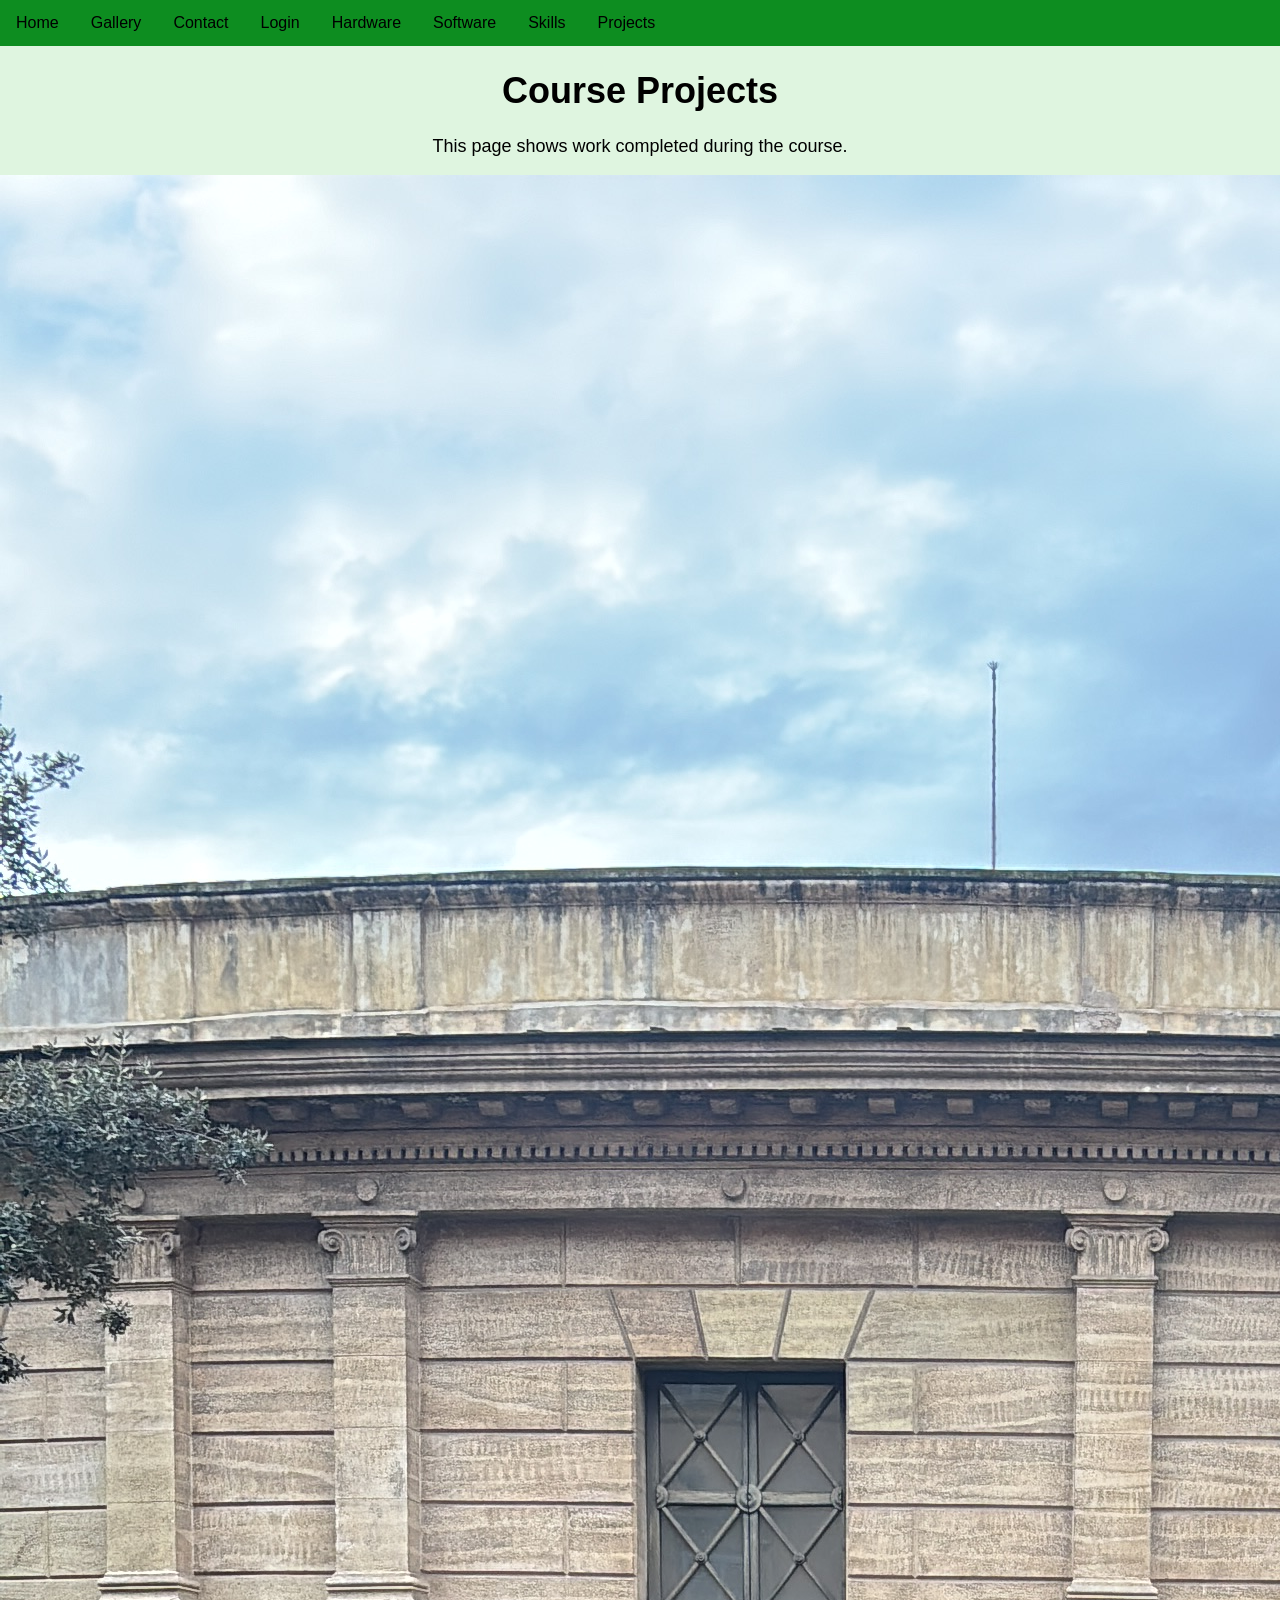
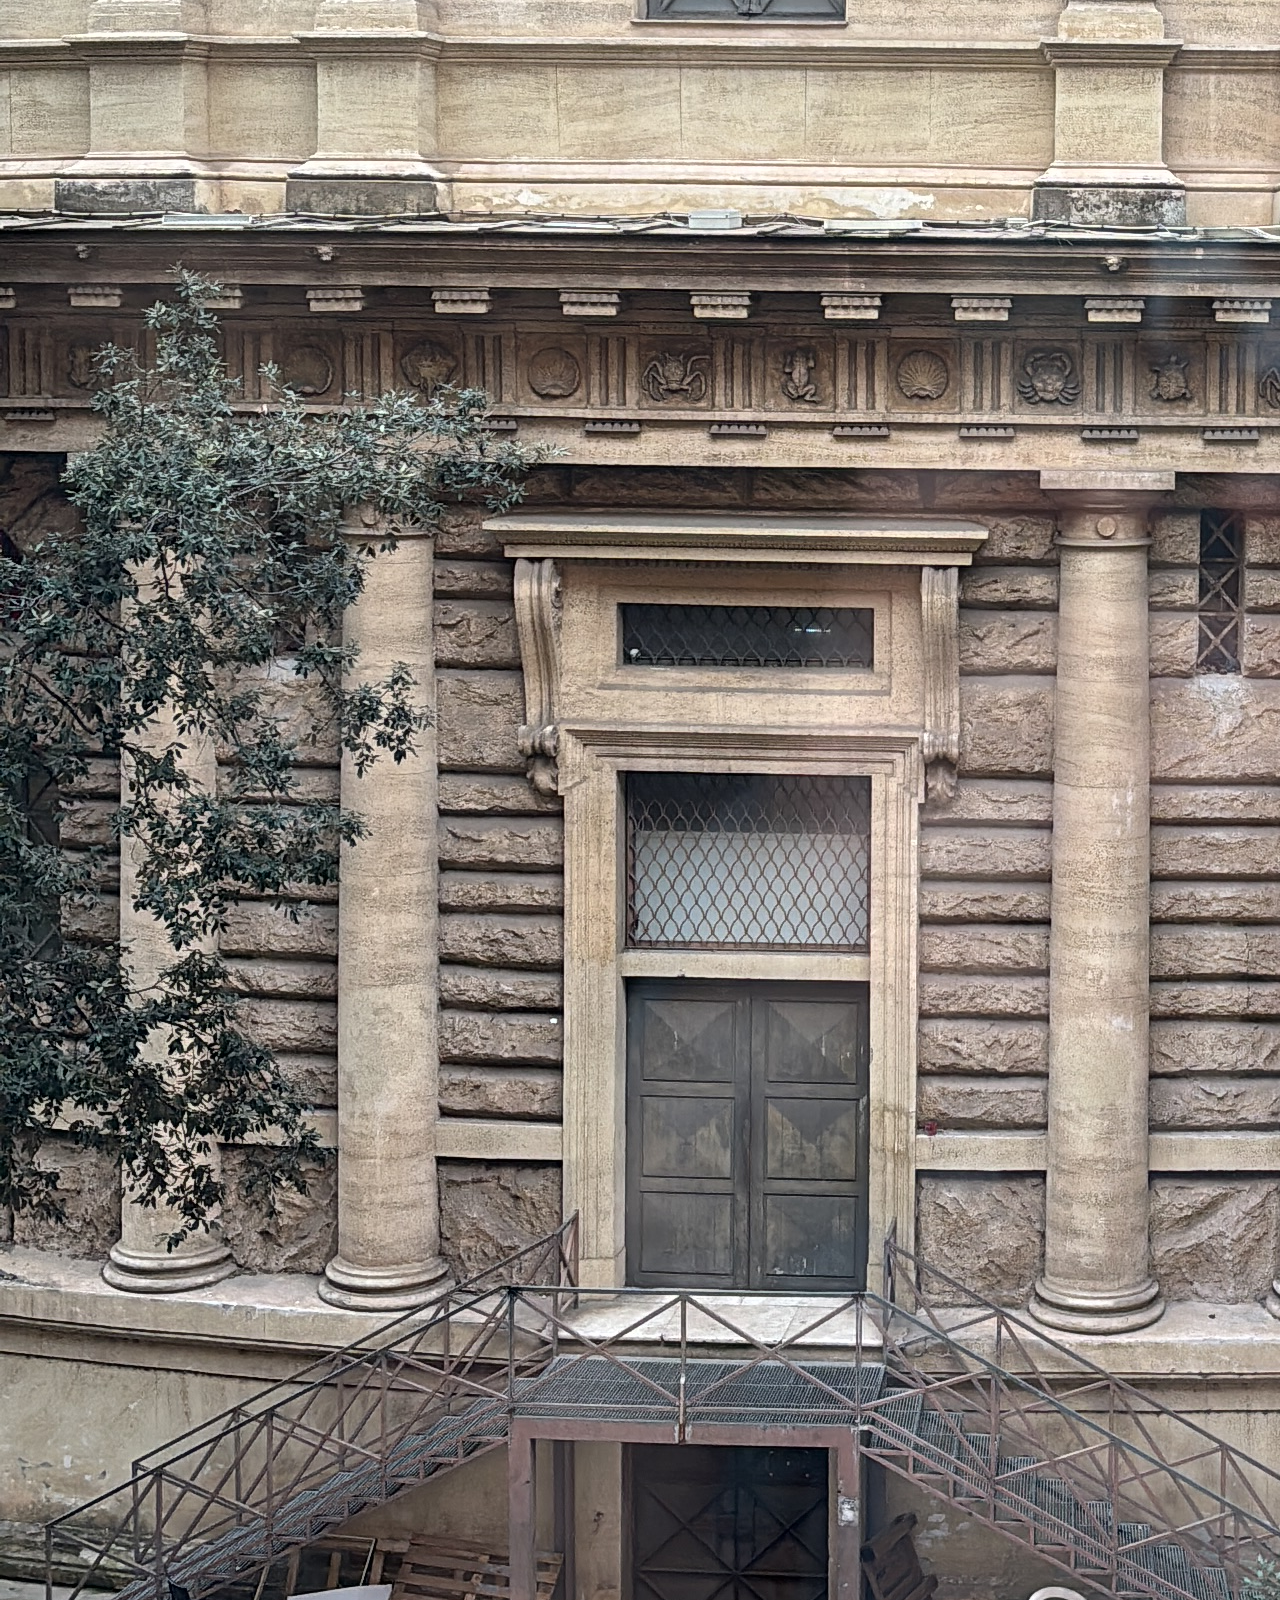
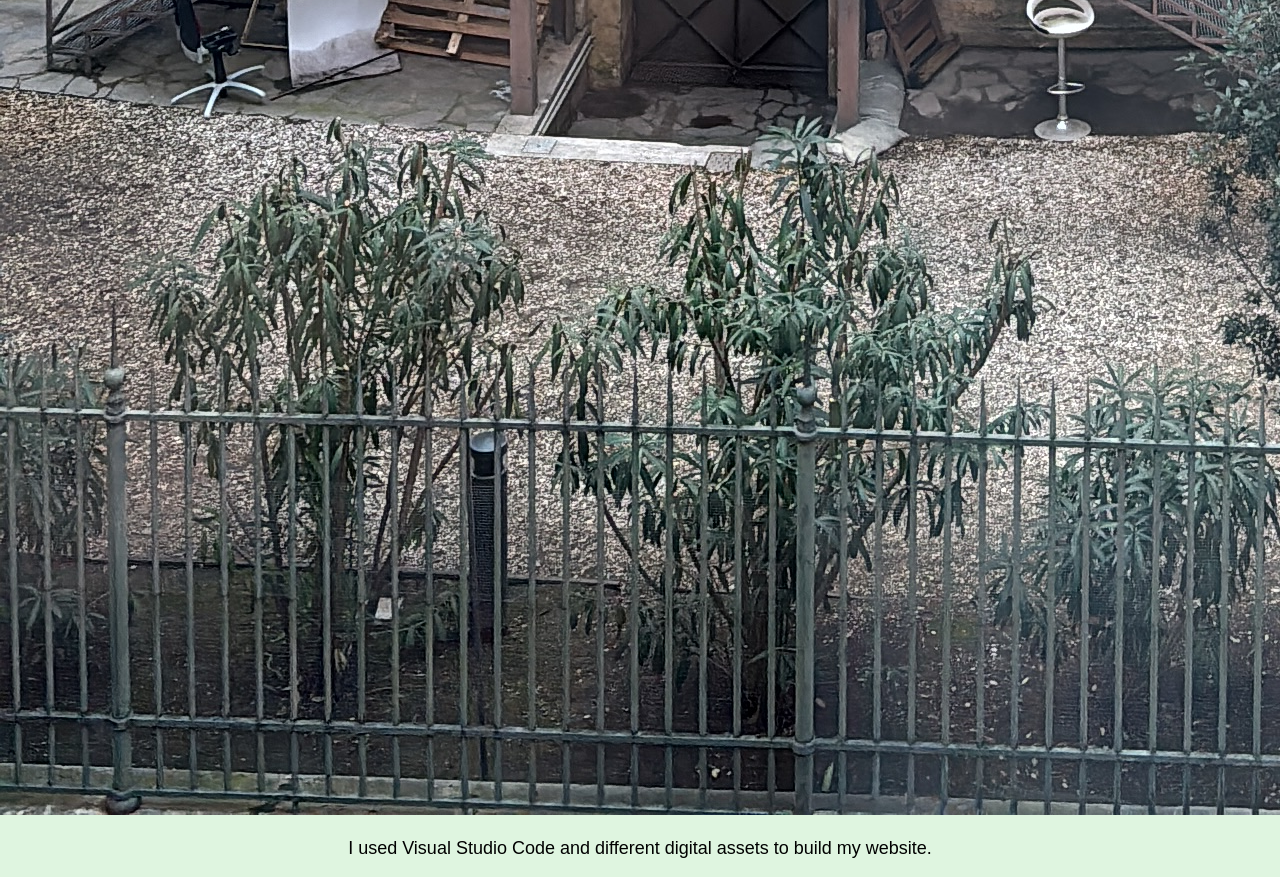
==== projects.html @ dd1fe242 "Add files via upload" ====
<!DOCTYPE html>
<html>
<head>
<title>projects.html</title>
<link rel="stylesheet" href="external.css">
</head>
<body>
<ul class="topnav">

<li><a href="index.html">Home</a></li>
<li><a href="about.html">Gallery</a></li>
<li><a href="contact.html">Contact</a></li>
<li><a href="login.html">Login</a></li>
<li><a href="hardware.html">Hardware</a></li>
<li><a href="software.html">Software</a></li>
<li><a href="skills.html">Skills</a></li>
<li><a href="projects.html">Projects</a></li>

</ul>
<div class="main">

<h1>Course Projects</h1>
<p>This page shows work completed during the course.</p>
<img src="ROME1.jpg" alt="Project image">
<p>I used Visual Studio Code and different digital assets to build my website.</p>

</div>
</body>
</html>
---- external.css ----
body{
    margin:0;
    font-family: Arial, sans-serif;
     background-color: rgba(101, 207, 106, 0.205);
}

/* NAVIGATION */
ul.topnav{
    list-style-type:none;
    margin:0;
    padding:0;
    overflow:hidden;
    background-color:#0d8d20;
}

ul.topnav li{float:left;}

ul.topnav li a{
    display:block;
    color:black;
    text-align:center;
    padding:14px 16px;
    text-decoration:none;
}

ul.topnav li a:hover{
    background-color:#111;
    color:rgb(145, 243, 17);
}

ul.topnav li a.active{
    background-color:#4CAF50;
    color:rgb(255, 255, 255);
}


.main{
    margin: top 800px;
    text-align: center;
    color: #000;
    font-style: courier;
    font-size: large;
}

.gallery img{
    width:600px;
    height:400px;
    margin:20px;
    border-radius:10px;
    transition:0.3s;
}

.gallery img:hover{
    transform:scale(1.05);
}


.contactmain{
    margin-top:100px;
    text-align:center;
    font-size:20px;
}

.rating{
    margin-top:50px;
    text-align:center;
}
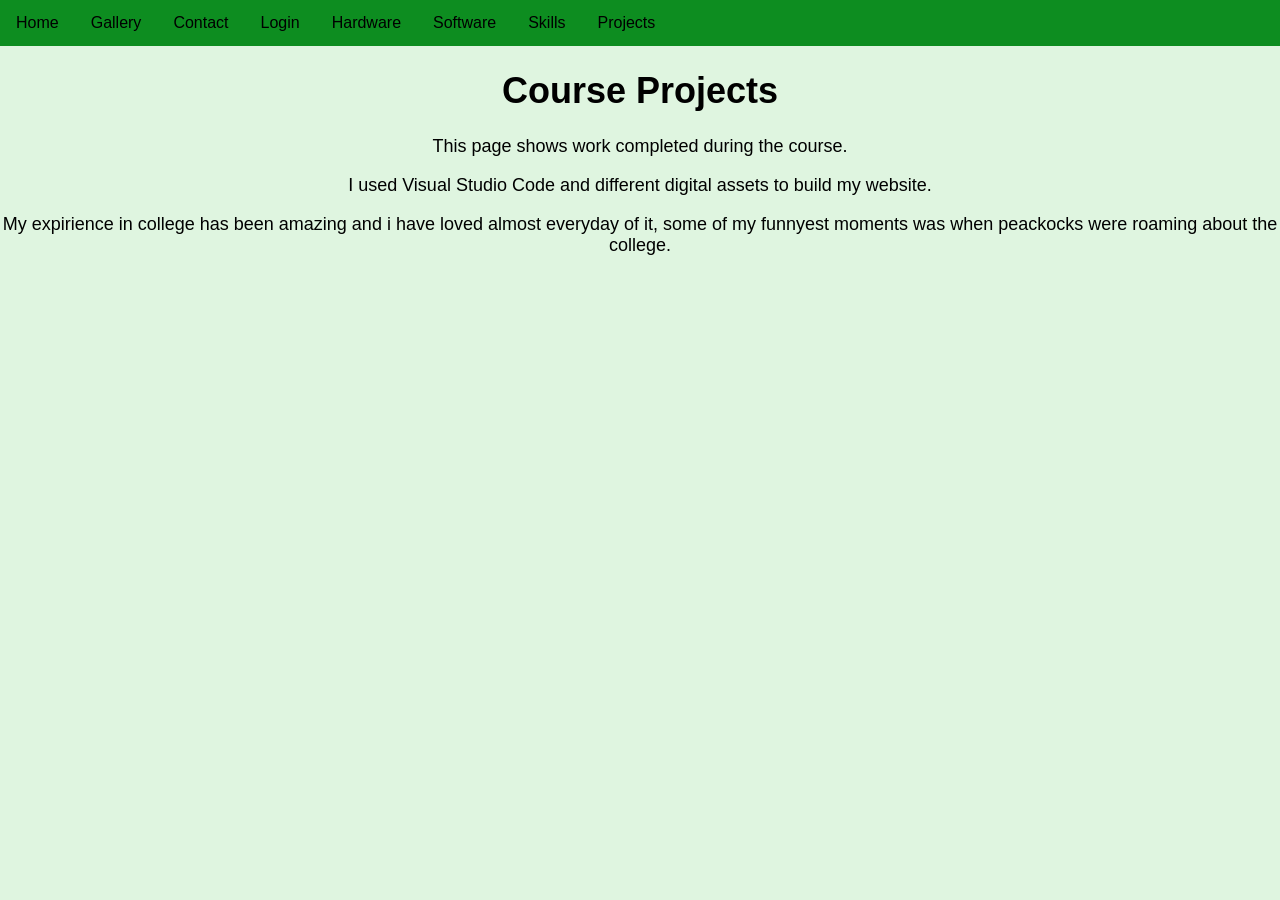
==== commit f33db95e: "Update projects.html" ====
--- a/projects.html
+++ b/projects.html
@@ -21,9 +21,9 @@
 
 <h1>Course Projects</h1>
 <p>This page shows work completed during the course.</p>
-<img src="ROME1.jpg" alt="Project image">
+
 <p>I used Visual Studio Code and different digital assets to build my website.</p>
-
+<p>My expirience in college has been amazing and i have loved almost everyday of it, some of my funnyest moments was when peackocks were roaming about the college.</p>
 </div>
 </body>
-</html>+</html>
